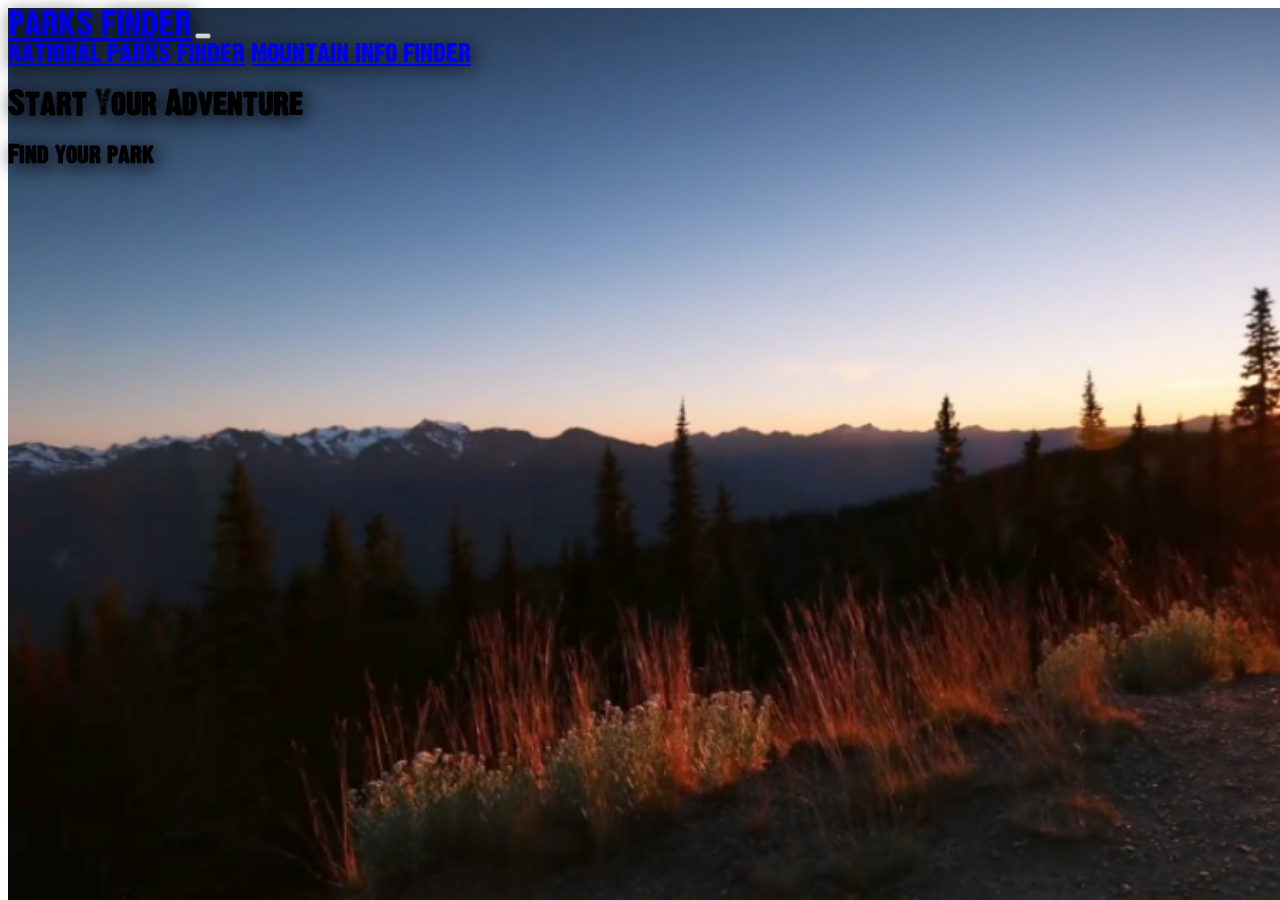
==== index.html @ 8292bed6 "first commit" ====
<!DOCTYPE html>
<html lang="en">

<head>
  <meta charset="UTF-8">
  <meta http-equiv="X-UA-Compatible" content="IE=edge">
  <meta name="viewport" content="width=device-width, initial-scale=1.0">
  <link href="https://cdn.jsdelivr.net/npm/bootstrap@5.0.2/dist/css/bootstrap.min.css" rel="stylesheet"
    integrity="sha384-EVSTQN3/azprG1Anm3QDgpJLIm9Nao0Yz1ztcQTwFspd3yD65VohhpuuCOmLASjC" crossorigin="anonymous">

  <link rel="stylesheet" type="text/css" href="styles/style.css">
  <title>PARKS FINDER</title>
</head>
<header>

  <video id="backgroundVideo" poster="images/poster.jpg" autoplay muted loop>
    <source src="images/backgroundVideo.mp4" type="video/mp4">
  </video>
  <nav class="navbar navbar-expand-lg navbar-dark shadow-5-strong fs-5 ">
    <div class="container-fluid">
      <a class="navbar-brand ms-4" href="index.html">PARKS FINDER</a>
      <button class="navbar-toggler" type="button" data-bs-toggle="collapse" data-bs-target="#navbarNavAltMarkup"
        aria-controls="navbarNavAltMarkup" aria-expanded="false" aria-label="Toggle navigation">
        <span class="navbar-toggler-icon"></span>
      </button>
      <div class="collapse navbar-collapse d-flex justify-content-end" id="navbarNavAltMarkup ">
        <div class="navbar-nav px-2 ">
          <a class="nav-link  me-4" href="NationalParkFinder.html">NATIONAL PARKS FINDER</a>
          <a class="nav-link" href="MountainInfoFinder.html">MOUNTAIN INFO FINDER</a>
        </div>
      </div>
    </div>
  </nav>
</header>

<!-- START YOUR ADVENTURE HEADING -->


<body>
  <div class="container h-100 mt-5">
    <div class="row">
      <div class="d-flex h-100 text-center align-items-center pt-5">
        <div class="w-100 text-white">
          <h1 class="display-1 mb-2">Start Your Adventure</h1>
          <h2 class="display-7 ">Find your park</h2>
        </div>
      </div>
    </div>



  </div>











  <script src="scripts/parkTypeData.js"></script>
  <script src="scripts/nationalParkData.js"></script>
  <script src="scripts/mountainData.js"></script>
  <script src="scripts/locationData.js"></script>
  <script src="scripts/parkfinder.js"></script>

  <script src="https://cdn.jsdelivr.net/npm/bootstrap@5.0.2/dist/js/bootstrap.bundle.min.js"
    integrity="sha384-MrcW6ZMFYlzcLA8Nl+NtUVF0sA7MsXsP1UyJoMp4YLEuNSfAP+JcXn/tWtIaxVXM"
    crossorigin="anonymous"></script>
  <script src="https://cdn.jsdelivr.net/npm/@popperjs/core@2.9.2/dist/umd/popper.min.js"
    integrity="sha384-IQsoLXl5PILFhosVNubq5LC7Qb9DXgDA9i+tQ8Zj3iwWAwPtgFTxbJ8NT4GN1R8p"
    crossorigin="anonymous"></script>
  <script src="https://cdn.jsdelivr.net/npm/bootstrap@5.0.2/dist/js/bootstrap.min.js"
    integrity="sha384-cVKIPhGWiC2Al4u+LWgxfKTRIcfu0JTxR+EQDz/bgldoEyl4H0zUF0QKbrJ0EcQF"
    crossorigin="anonymous"></script>
</body>

</html>
---- styles/style.css ----
@font-face {
    font-family: 'DirtyFont';
    src: url(DirtyHeadline-x39K.ttf);

}

#backgroundVideo {
    position: fixed;
    z-index: -1;


}

@media(min-aspect-ratio: 16/9) {
    #backgroundVideo {
        width: 100%;
        height: auto;
    }
}

@media(max-aspect-ratio: 16/9) {
    #backgroundVideo {
        width: auto;
        height: 100%;
    }
}

.navbar {
    font-family: 'DirtyFont', sans-serif;

}

.navbar-brand {
    font-size: xx-large;
    text-shadow: 3px 3px 20px black;
}

.navbar-nav {
    font-size: x-large;
    text-shadow: 3px 3px 20px black;
}

h1 {
    font-family: 'DirtyFont', sans-serif;
    text-shadow: 3px 3px 20px black;
}

h2 {
    font-family: 'DirtyFont', sans-serif;
    text-shadow: 3px 3px 20px black;
}
label {
    font-family: 'DirtyFont', sans-serif;
    text-shadow: 3px 3px 20px black;

}
button {
    font-family: 'DirtyFont', sans-serif;
    text-shadow: 3px 3px 20px black;
    margin-top: 20px;
    font-size: 16px;
   
}
button:hover{
    box-shadow: 0 12px 16px 0 rgba(0,0,0,0.24), 0 17px 50px 0 rgba(0,0,0,0.19);
}
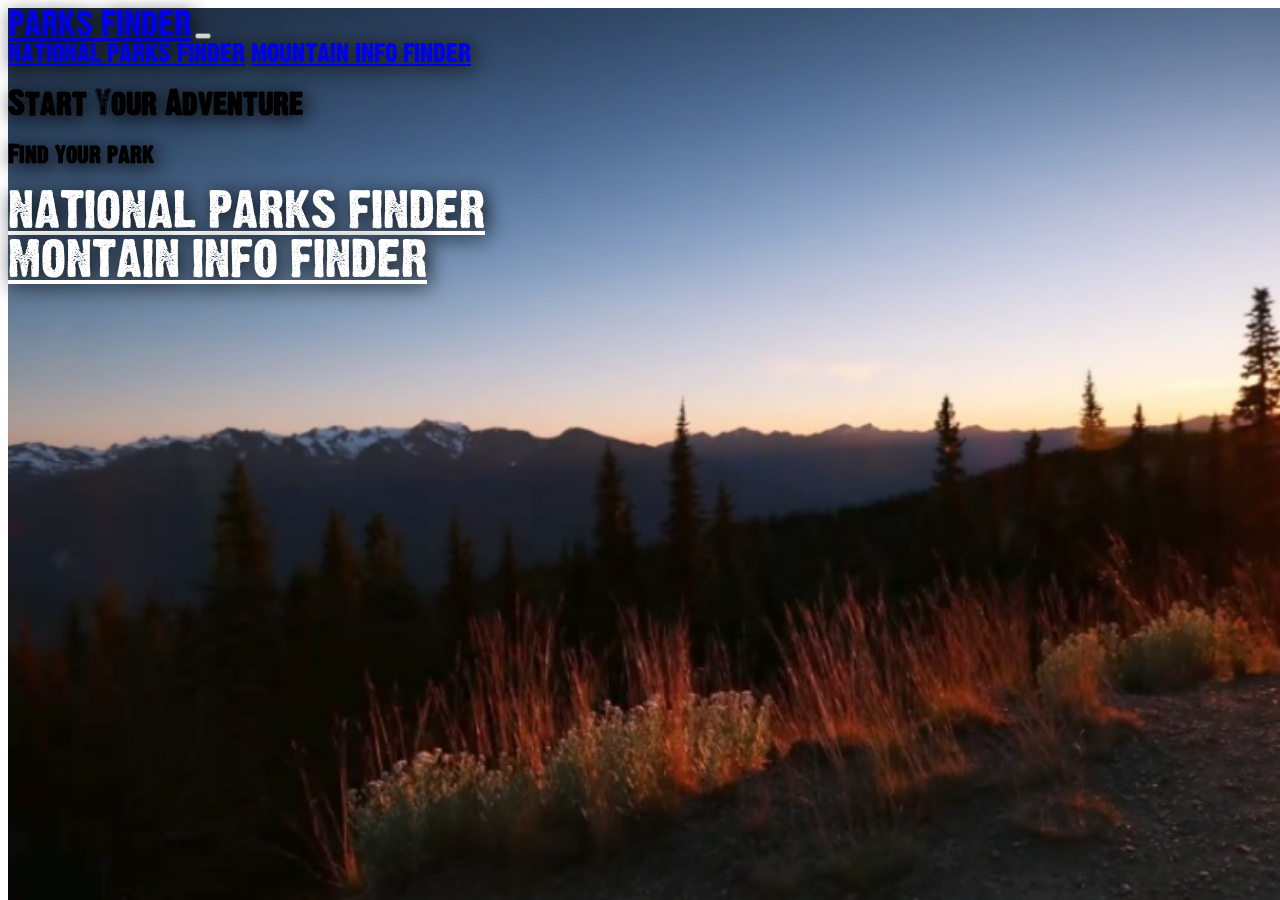
==== commit 8a54138e: "validation passed" ====
--- a/index.html
+++ b/index.html
@@ -23,7 +23,7 @@
         aria-controls="navbarNavAltMarkup" aria-expanded="false" aria-label="Toggle navigation">
         <span class="navbar-toggler-icon"></span>
       </button>
-      <div class="collapse navbar-collapse d-flex justify-content-end" id="navbarNavAltMarkup ">
+      <div class="collapse navbar-collapse d-flex justify-content-end" id="navbarNavAltMarkup">
         <div class="navbar-nav px-2 ">
           <a class="nav-link  me-4" href="NationalParkFinder.html">NATIONAL PARKS FINDER</a>
           <a class="nav-link" href="MountainInfoFinder.html">MOUNTAIN INFO FINDER</a>
@@ -42,13 +42,18 @@
       <div class="d-flex h-100 text-center align-items-center pt-5">
         <div class="w-100 text-white">
           <h1 class="display-1 mb-2">Start Your Adventure</h1>
-          <h2 class="display-7 ">Find your park</h2>
+          <h2 class="display-7 mb-5">Find your park</h2>
         </div>
       </div>
     </div>
-
-
-
+    <div class="row g-5 align-items-center pt-5">
+      <div class="col-6">
+        <a id="parkFinderLink" class="nav-link  me-4" href="NationalParkFinder.html">NATIONAL PARKS FINDER</a>
+      </div>
+      <div class="col-6">
+        <a id="montainInfoFinderLink" class="nav-link  me-4" href="MountainInfoFinder.html">MONTAIN INFO FINDER</a>
+      </div>
+    </div>
   </div>
 
 
--- a/styles/style.css
+++ b/styles/style.css
@@ -39,6 +39,18 @@
     font-size: x-large;
     text-shadow: 3px 3px 20px black;
 }
+#parkFinderLink, #montainInfoFinderLink {
+    font-family: 'DirtyFont', sans-serif;
+    font-size: xxx-large;
+    text-shadow: 3px 3px 20px black;
+    color: white; 
+    display: inline-block;
+    transition: transform .3s;  
+}
+#parkFinderLink:hover, #montainInfoFinderLink:hover{
+    transform: scale(1.3);
+}
+
 
 h1 {
     font-family: 'DirtyFont', sans-serif;
